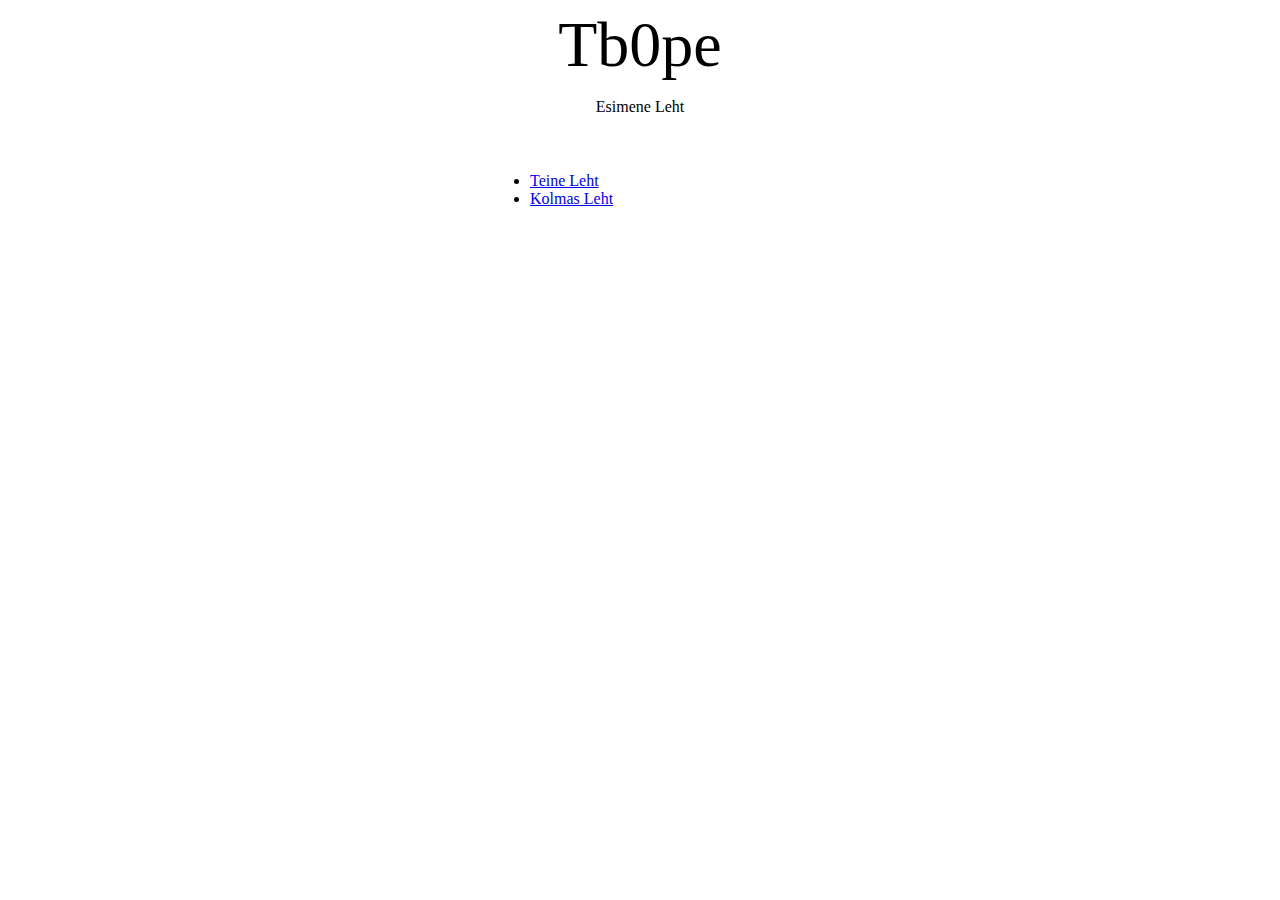
==== veebileht/index.html @ bbf73b79 "on loodud kaust veebilehele failidega" ====
<!DOCTYPE html>
<html lang="en">
<head>
    <meta charset="UTF-8">
    <meta name="viewport" content="width=device-width, initial-scale=1.0">
    <title>Tb0pe</title>
    <link href="index_style.css" rel="stylesheet" type="text/css" />
</head>
<body>
    <div class="meeskonna_konteiner">
        <p class="meeskond">Tb0pe</p>
        <p>Esimene Leht</p>
    </div>
    <div class="lingid">
        <ul class="link-nimekiri">
            <li><a href="index2.html">Teine Leht</a></li>
            <li><a href="index3.html">Kolmas Leht</a></li>
          </ul>
    </div>
    <script src="script.js"></script>
</body>
</html>
---- veebileht/index_style.css ----
html {
    height: 100%;
    width: 100%;
  }

.meeskonna_konteiner {
    text-align: center;
    margin-bottom: 20px;
}

.meeskond {
    font-size: 4rem;
    margin: 0;
}

.lingid {
    width: 300px;
    margin: 0 auto;
    padding: 20px;
}

.link-list {
    list-style: none;
    padding: 0;
    margin: 0;
}

.link-list li {
    margin-bottom: 10px;
  }
  
.link-list a {
    text-decoration: none;
    color: #007bff;
    font-size: 16px;
}
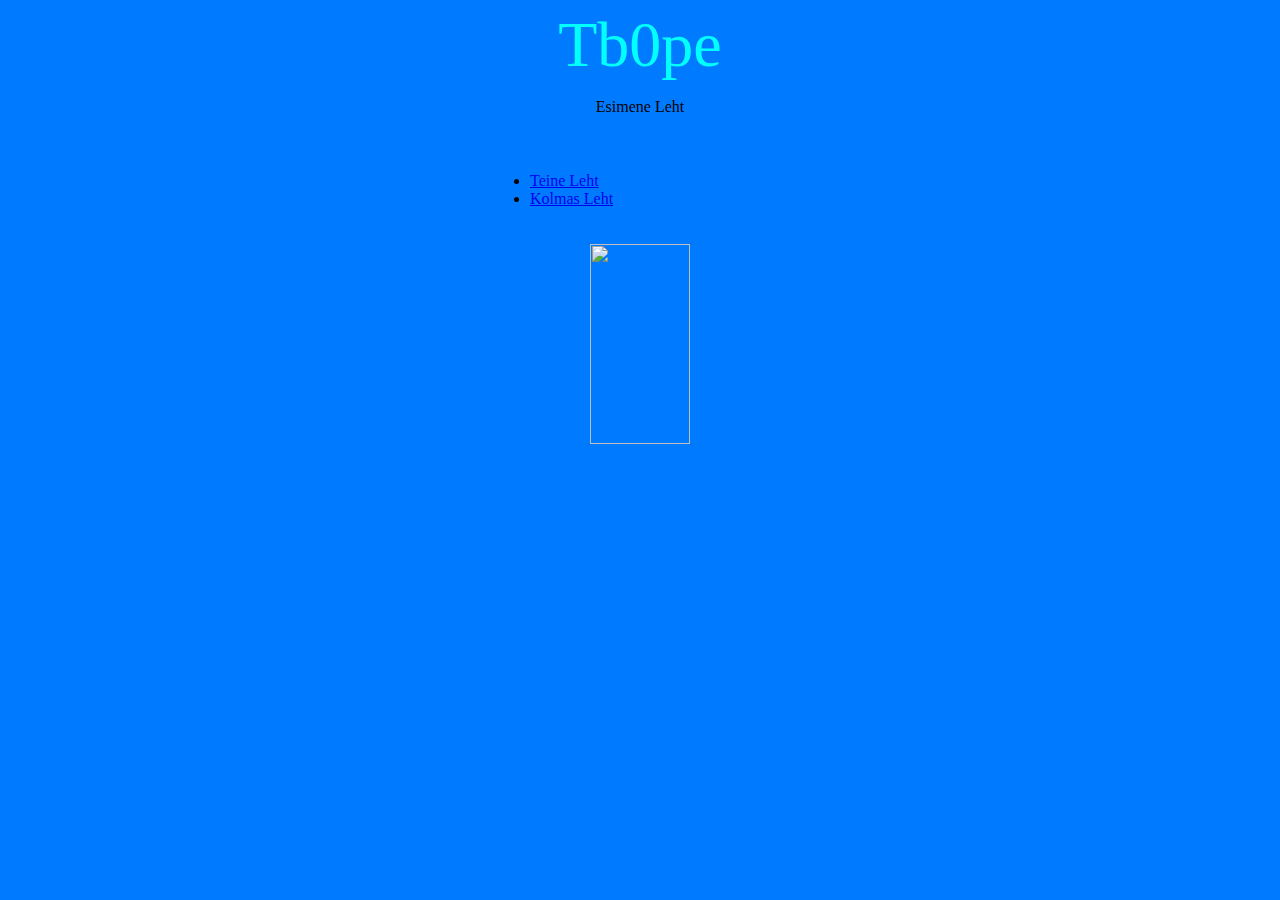
==== commit d1aca44c: "lisasin pildi" ====
--- a/veebileht/index.html
+++ b/veebileht/index.html
@@ -17,6 +17,9 @@
             <li><a href="index3.html">Kolmas Leht</a></li>
           </ul>
     </div>
+    <div class="pilt">
+        <img src="https://external-content.duckduckgo.com/iu/?u=https%3A%2F%2Fstatic.vecteezy.com%2Fsystem%2Fresources%2Fpreviews%2F023%2F206%2F137%2Foriginal%2Fcute-to-do-list-template-with-floral-element-funny-design-of-daily-planner-schedule-or-checklist-perfect-for-planning-memo-notes-and-self-organization-hand-drawn-illustration-vector.jpg&f=1&nofb=1&ipt=4ca2fd8ad72f1e75dbb93f54e77b13105fbc0d655d53ab6cdb426f36be4483e3&ipo=images" alt="">
+    </div>
     <script src="script.js"></script>
 </body>
 </html>--- a/veebileht/index_style.css
+++ b/veebileht/index_style.css
@@ -1,4 +1,5 @@
 html {
+    background-color: #007bff;
     height: 100%;
     width: 100%;
   }
@@ -9,6 +10,7 @@
 }
 
 .meeskond {
+    color: aqua;
     font-size: 4rem;
     margin: 0;
 }
@@ -33,4 +35,13 @@
     text-decoration: none;
     color: #007bff;
     font-size: 16px;
+}
+img{
+    height: 200px;
+    width: 100px;
+}
+.pilt{
+    max-width: fit-content;
+    margin-left: auto;
+    margin-right: auto;
 }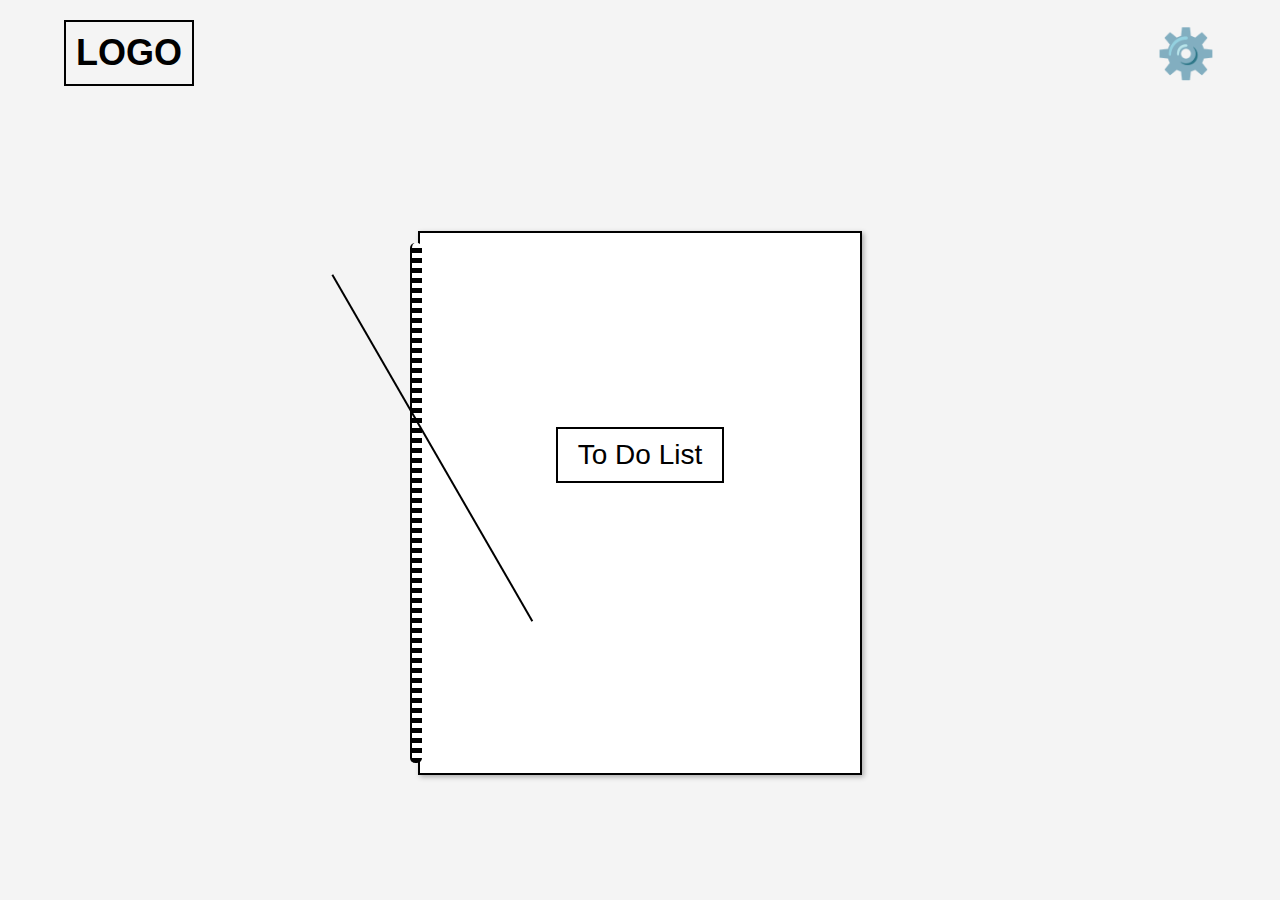
==== commit bd5c3400: "uuendatud index.html + index_style.css" ====
--- a/veebileht/index.html
+++ b/veebileht/index.html
@@ -3,23 +3,29 @@
 <head>
     <meta charset="UTF-8">
     <meta name="viewport" content="width=device-width, initial-scale=1.0">
-    <title>Tb0pe</title>
-    <link href="index_style.css" rel="stylesheet" type="text/css" />
+    <title>To do List</title>
+    <link rel="stylesheet" href="index_style.css">
 </head>
 <body>
-    <div class="meeskonna_konteiner">
-        <p class="meeskond">Tb0pe</p>
-        <p>Esimene Leht</p>
+    <div class="container">
+        <header>
+            <div class="logo">LOGO</div>
+            <div class="settings-icon">⚙️</div>
+        </header>
+        <main>
+            <div class="notebook">
+                <div class="spiral"></div>
+                <div class="diagonal-line"></div>
+                <p>Korrasta oma päeva,<br> saavutades rohkem</p>
+                <button class="to-do-button" onclick="goToToDo()">To Do List</button>
+            </div>
+        </main>
     </div>
-    <div class="lingid">
-        <ul class="link-nimekiri">
-            <li><a href="index2.html">Teine Leht</a></li>
-            <li><a href="index3.html">Kolmas Leht</a></li>
-          </ul>
-    </div>
-    <div class="pilt">
-        <img src="https://external-content.duckduckgo.com/iu/?u=https%3A%2F%2Fstatic.vecteezy.com%2Fsystem%2Fresources%2Fpreviews%2F023%2F206%2F137%2Foriginal%2Fcute-to-do-list-template-with-floral-element-funny-design-of-daily-planner-schedule-or-checklist-perfect-for-planning-memo-notes-and-self-organization-hand-drawn-illustration-vector.jpg&f=1&nofb=1&ipt=4ca2fd8ad72f1e75dbb93f54e77b13105fbc0d655d53ab6cdb426f36be4483e3&ipo=images" alt="">
-    </div>
-    <script src="script.js"></script>
+
+    <script>
+        function goToToDo() {
+            window.location.href = "index2.html"
+        }
+    </script>
 </body>
-</html>+</html>
--- a/veebileht/index_style.css
+++ b/veebileht/index_style.css
@@ -1,47 +1,146 @@
-html {
-    background-color: #007bff;
-    height: 100%;
-    width: 100%;
-  }
-
-.meeskonna_konteiner {
-    text-align: center;
-    margin-bottom: 20px;
+body {
+    margin: 0;
+    font-family: Arial, sans-serif;
+    background-color: #f4f4f4;
+    animation: fadeIn 1.5s ease;
 }
 
-.meeskond {
-    color: aqua;
-    font-size: 4rem;
-    margin: 0;
+@keyframes fadeIn {
+    from {
+        opacity: 0;
+    }
+    to {
+        opacity: 1;
+    }
 }
 
-.lingid {
-    width: 300px;
-    margin: 0 auto;
-    padding: 20px;
+
+.container {
+    width: 100%;
+    height: 100vh;
+    display: flex;
+    flex-direction: column;
+    justify-content: space-between;
+    align-items: center;
 }
 
-.link-list {
-    list-style: none;
-    padding: 0;
-    margin: 0;
+header {
+    display: flex;
+    justify-content: space-between;
+    width: 90%;
+    margin: 20px;
+    align-items: center;
 }
 
-.link-list li {
-    margin-bottom: 10px;
-  }
-  
-.link-list a {
-    text-decoration: none;
-    color: #007bff;
-    font-size: 16px;
+.logo {
+    font-size: 36px;
+    font-weight: bold;
+    border: 2px solid black;
+    padding: 10px;
+    text-align: center;
+    transition: transform 0.5s ease;
 }
-img{
-    height: 200px;
-    width: 100px;
+
+.logo:hover {
+    transform: scale(1.1) rotate(5deg);
 }
-.pilt{
-    max-width: fit-content;
-    margin-left: auto;
-    margin-right: auto;
-}+
+.settings-icon {
+    font-size: 48px;
+    cursor: pointer;
+    transition: transform 0.5s ease;
+}
+
+.settings-icon:hover {
+    transform: rotate(360deg);
+}
+
+
+main {
+    flex: 1;
+    display: flex;
+    justify-content: center;
+    align-items: center;
+}
+
+.notebook {
+    width: 400px;
+    height: 500px;
+    position: relative;
+    background-color: white;
+    border: 2px solid black;
+    padding: 20px;
+    box-shadow: 2px 2px 5px rgba(0, 0, 0, 0.3);
+}
+
+.spiral {
+    position: absolute;
+    left: -10px;
+    top: 10px;
+    width: 10px;
+    height: calc(100% - 20px);
+    border-left: 2px solid black;
+    border-radius: 5px;
+    background: repeating-linear-gradient(
+        to bottom,
+        white 0,
+        white 5px,
+        black 5px,
+        black 10px
+    );
+}
+
+.diagonal-line {
+    position: absolute;
+    left: 10px;
+    top: 10px;
+    width: 20px;
+    height: 400px;
+    border-left: 2px solid black;
+    transform: rotate(-30deg);
+}
+
+.notebook p {
+    margin-top: 50px;
+    margin-bottom: 50px;
+    font-size: 32px;
+    font-weight: bold;
+    text-align: center;
+    opacity: 0;
+    transform: translateY(20px);
+    animation: fadeInUp 1.5s ease forwards;
+}
+
+@keyframes fadeInUp {
+    to {
+        opacity: 1;
+        transform: translateY(0);
+    }
+}
+
+
+.to-do-button {
+    display: block;
+    margin: 20px auto;
+    padding: 10px 20px;
+    font-size: 28px;
+    border: 2px solid black;
+    background-color: white;
+    cursor: pointer;
+    transition: background-color 0.3s ease, transform 0.2s ease;
+}
+
+.to-do-button:hover {
+    background-color: #f0f0f0;
+    transform: scale(1.1);
+}
+
+.to-do-button:active {
+    transform: scale(1.05);
+    background-color: #e0e0e0;
+}
+
+
+
+
+
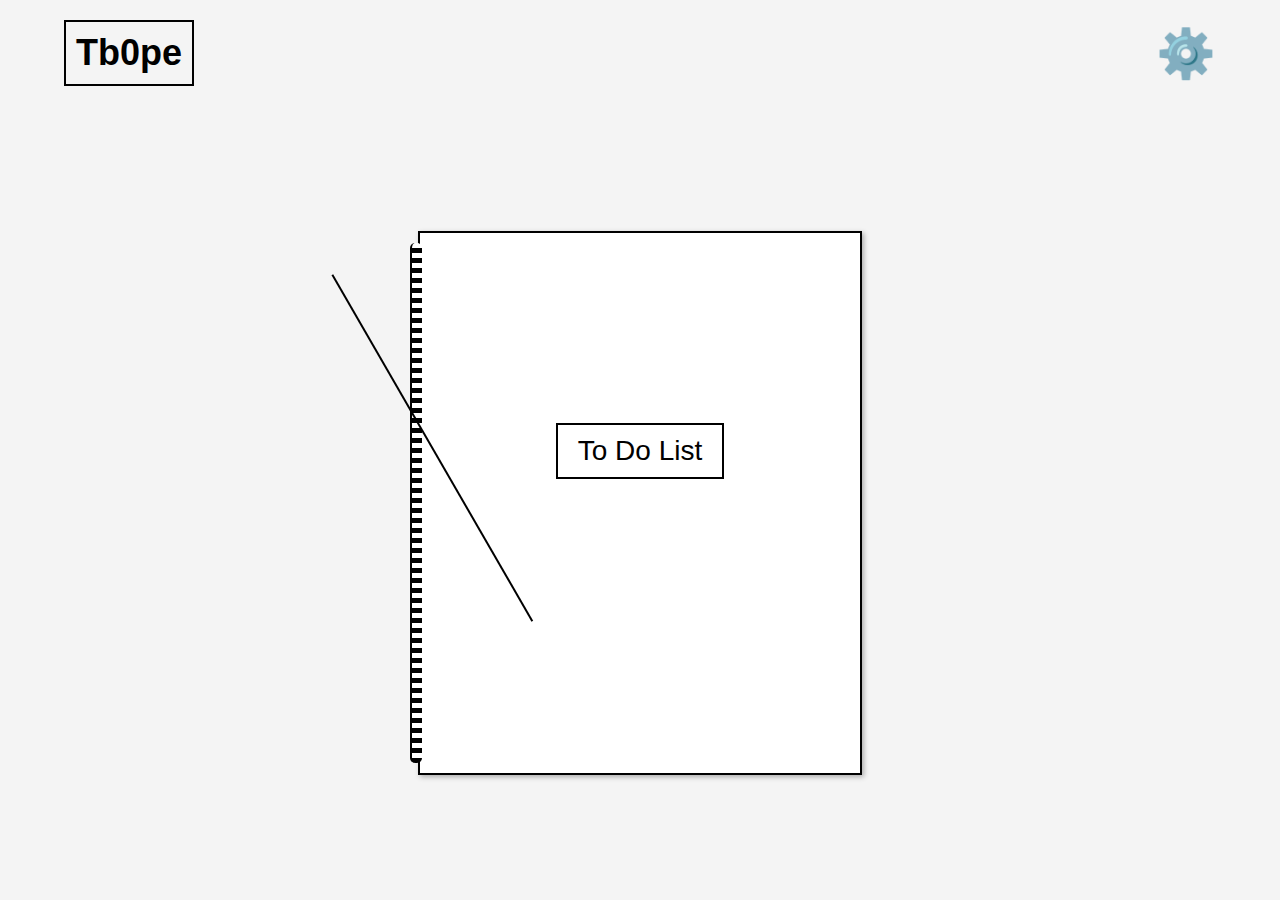
==== commit 51ede87c: "uuendatud index2.html koos cssi ja jsga" ====
--- a/veebileht/index.html
+++ b/veebileht/index.html
@@ -4,12 +4,16 @@
     <meta charset="UTF-8">
     <meta name="viewport" content="width=device-width, initial-scale=1.0">
     <title>To do List</title>
-    <link rel="stylesheet" href="index_style.css">
+    <link rel="preconnect" href="https://fonts.googleapis.com">
+    <link rel="preconnect" href="https://fonts.gstatic.com" crossorigin>
+    <link href="https://fonts.googleapis.com/css2?family=Comfortaa:wght@300..700&display=swap" rel="stylesheet">
+    <link rel="stylesheet" href="css/index_style.css">
+    <link rel="stylesheet" href="css/ühinestiil.css">
 </head>
 <body>
     <div class="container">
         <header>
-            <div class="logo">LOGO</div>
+            <a href="index.html" class="logo">Tb0pe</a>
             <div class="settings-icon">⚙️</div>
         </header>
         <main>
--- a/veebileht/css/index_style.css
+++ b/veebileht/css/index_style.css
@@ -0,0 +1,130 @@
+.container {
+    width: 100%;
+    height: 100vh;
+    display: flex;
+    flex-direction: column;
+    justify-content: space-between;
+    align-items: center;
+}
+
+header {
+    display: flex;
+    justify-content: space-between;
+    width: 90%;
+    margin: 20px;
+    align-items: center;
+}
+
+.logo {
+    font-family: Arial, sans-serif;
+    font-size: 36px;    
+    font-weight: bold;
+    border: 2px solid black;
+    padding: 10px;
+    text-align: center;
+    transition: transform 0.5s ease;
+}
+
+.logo:hover {
+    transform: scale(1.1) rotate(5deg);
+}
+
+.settings-icon {
+    font-size: 48px;
+    cursor: pointer;
+    transition: transform 0.5s ease;
+}
+
+.settings-icon:hover {
+    transform: rotate(360deg);
+}
+
+
+main {
+    flex: 1;
+    display: flex;
+    justify-content: center;
+    align-items: center;
+}
+
+.notebook {
+    width: 400px;
+    height: 500px;
+    position: relative;
+    background-color: white;
+    border: 2px solid black;
+    padding: 20px;
+    box-shadow: 2px 2px 5px rgba(0, 0, 0, 0.3);
+}
+
+.spiral {
+    position: absolute;
+    left: -10px;
+    top: 10px;
+    width: 10px;
+    height: calc(100% - 20px);
+    border-left: 2px solid black;
+    border-radius: 5px;
+    background: repeating-linear-gradient(
+        to bottom,
+        white 0,
+        white 5px,
+        black 5px,
+        black 10px
+    );
+}
+
+.diagonal-line {
+    position: absolute;
+    left: 10px;
+    top: 10px;
+    width: 20px;
+    height: 400px;
+    border-left: 2px solid black;
+    transform: rotate(-30deg);
+}
+
+.notebook p {
+    margin-top: 50px;
+    margin-bottom: 50px;
+    font-size: 32px;
+    font-weight: bold;
+    text-align: center;
+    opacity: 0;
+    transform: translateY(20px);
+    animation: fadeInUp 1.5s ease forwards;
+}
+
+@keyframes fadeInUp {
+    to {
+        opacity: 1;
+        transform: translateY(0);
+    }
+}
+
+
+.to-do-button {
+    display: block;
+    margin: 20px auto;
+    padding: 10px 20px;
+    font-size: 28px;
+    border: 2px solid black;
+    background-color: white;
+    cursor: pointer;
+    transition: background-color 0.3s ease, transform 0.2s ease;
+}
+
+.to-do-button:hover {
+    background-color: #d8d8d8;
+    transform: scale(1.1);
+}
+
+.to-do-button:active {
+    transform: scale(1.05);
+    background-color: #e0e0e0;
+}
+
+
+
+
+
--- a/veebileht/css/ühinestiil.css
+++ b/veebileht/css/ühinestiil.css
@@ -0,0 +1,27 @@
+body {
+    margin: 0;
+    font-family: "Comfortaa", sans-serif;
+    background-color: #f4f4f4;
+    animation: fadeIn 1.5s ease;
+}
+
+@keyframes fadeIn {
+    from {
+        opacity: 0;
+    }
+    to {
+        opacity: 1;
+    }
+}
+
+a {
+    text-decoration: none;
+    color: black;
+}
+
+a.logo:hover,
+a.logo:active,
+a.logo:focus {
+    color: black;
+    outline: none;
+}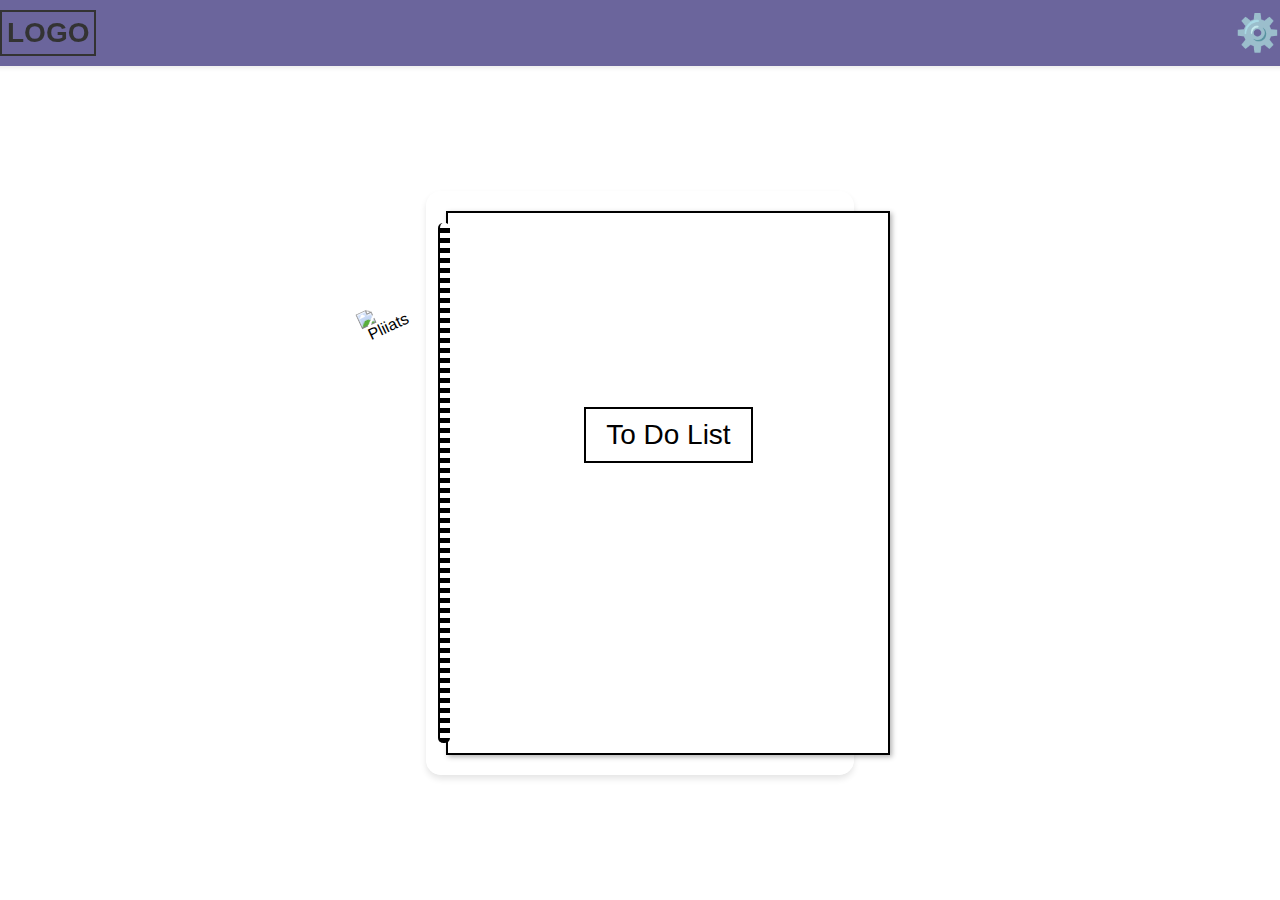
==== commit ba39ae98: "kirke muudatused maandumislehele" ====
--- a/veebileht/index.html
+++ b/veebileht/index.html
@@ -4,24 +4,22 @@
     <meta charset="UTF-8">
     <meta name="viewport" content="width=device-width, initial-scale=1.0">
     <title>To do List</title>
-    <link rel="preconnect" href="https://fonts.googleapis.com">
-    <link rel="preconnect" href="https://fonts.gstatic.com" crossorigin>
-    <link href="https://fonts.googleapis.com/css2?family=Comfortaa:wght@300..700&display=swap" rel="stylesheet">
-    <link rel="stylesheet" href="css/index_style.css">
-    <link rel="stylesheet" href="css/ühinestiil.css">
+    <link rel="stylesheet" href="index_style.css">
 </head>
 <body>
     <div class="container">
         <header>
-            <a href="index.html" class="logo">Tb0pe</a>
+            <div class="logo">LOGO</div>
             <div class="settings-icon">⚙️</div>
         </header>
         <main>
-            <div class="notebook">
-                <div class="spiral"></div>
-                <div class="diagonal-line"></div>
-                <p>Korrasta oma päeva,<br> saavutades rohkem</p>
-                <button class="to-do-button" onclick="goToToDo()">To Do List</button>
+            <div class="background-box">
+                <div class="notebook">
+                    <div class="spiral"></div>
+                    <img src="https://external-content.duckduckgo.com/iu/?u=http%3A%2F%2Fsweetclipart.com%2Fmultisite%2Fsweetclipart%2Ffiles%2Fpencil_simple_lineart.png&f=1&nofb=1&ipt=e30a6f96ec9097374c03bd3c3bc35080b67dc2e2591e05aa5f9cf8c74851e1f9&ipo=images" alt="Pliiats" class="diagonal-line" />
+                    <p>Korrasta oma päeva,<br> saavutades rohkem</p>
+                    <button class="to-do-button" onclick="goToToDo()">To Do List</button>
+                </div>
             </div>
         </main>
     </div>
--- a/veebileht/index_style.css
+++ b/veebileht/index_style.css
@@ -0,0 +1,165 @@
+body {
+    margin: 0;
+    font-family: Arial, sans-serif;
+    background-image: url(https://external-content.duckduckgo.com/iu/?u=https%3A%2F%2Fstatic.vecteezy.com%2Fsystem%2Fresources%2Fpreviews%2F006%2F852%2F804%2Foriginal%2Fabstract-blue-background-simple-design-for-your-website-free-vector.jpg&f=1&nofb=1&ipt=b3710a97e366633b135bb7836e1b0a0725922ea2e76a0a73d60500c07bd545ca&ipo=images);
+    background-size: cover;
+    background-position: center;
+    animation: fadeIn 1.5s ease;
+}
+
+@keyframes fadeIn {
+    from {
+        opacity: 0;
+    }
+    to {
+        opacity: 1;
+    }
+}
+
+
+.container {
+    width: 100%;
+    height: 100vh;
+    display: flex;
+    flex-direction: column;
+    justify-content: space-between;
+    align-items: center;
+}
+
+header {
+    display: flex;
+    justify-content: space-between;
+    width: 100%;
+    padding: 10px;
+    background-color: rgb(70, 63, 132);
+    box-shadow: 0 2px 5px rgba(0, 0, 0, 0.1);
+    align-items: center;
+    position: sticky;
+    top: 0;
+    z-index: 10;
+    opacity: 0.8;
+}
+
+.background-box {
+    position: relative;
+    margin: 50px auto;
+    padding: 20px;
+    width: 80%;
+    max-width: 600px;
+    background-color: rgba(255, 255, 255, 0.8);
+    border-radius: 15px;
+    box-shadow: 0 4px 6px rgba(0, 0, 0, 0.1);
+    text-align: center;
+}
+
+.logo {
+    font-size: 28px;
+    font-weight: bold;
+    border: 2px solid black;
+    padding: 5px;
+    text-align: center;
+    transition: transform 0.5s ease;
+}
+
+.logo:hover {
+    transform: scale(1.1) rotate(5deg);
+}
+
+.settings-icon {
+    font-size: 36px;
+    cursor: pointer;
+    transition: transform 0.5s ease;
+}
+
+.settings-icon:hover {
+    transform: rotate(360deg);
+}
+
+
+main {
+    flex: 1;
+    display: flex;
+    justify-content: center;
+    align-items: center;
+}
+
+.notebook {
+    width: 400px;
+    height: 500px;
+    position: relative;
+    background-color: white;
+    border: 2px solid black;
+    padding: 20px;
+    box-shadow: 2px 2px 5px rgba(0, 0, 0, 0.3);
+}
+
+.spiral {
+    position: absolute;
+    left: -10px;
+    top: 10px;
+    width: 10px;
+    height: calc(100% - 20px);
+    border-left: 2px solid black;
+    border-radius: 5px;
+    background: repeating-linear-gradient(
+        to bottom,
+        white 0,
+        white 5px,
+        black 5px,
+        black 10px
+    );
+}
+
+.diagonal-line {
+    position: absolute;
+    right: 390px;
+    top: 70px;
+    width: auto;
+    height: 450px;
+    transform: rotate(-25deg);
+}
+
+.notebook p {
+    margin-top: 50px;
+    margin-bottom: 50px;
+    font-size: 32px;
+    font-weight: bold;
+    text-align: center;
+    opacity: 0;
+    transform: translateY(20px);
+    animation: fadeInUp 1.5s ease forwards;
+}
+
+@keyframes fadeInUp {
+    to {
+        opacity: 1;
+        transform: translateY(0);
+    }
+}
+
+
+.to-do-button {
+    display: block;
+    margin: 20px auto;
+    padding: 10px 20px;
+    font-size: 28px;
+    border: 2px solid black;
+    background-color: white;
+    cursor: pointer;
+    transition: background-color 0.3s ease, transform 0.2s ease;
+}
+
+.to-do-button:hover {
+    background-color: #f0f0f0;
+    transform: scale(1.1);
+}
+
+.to-do-button:active {
+    transform: scale(1.05);
+    background-color: #e0e0e0;
+}
+
+
+
+
+
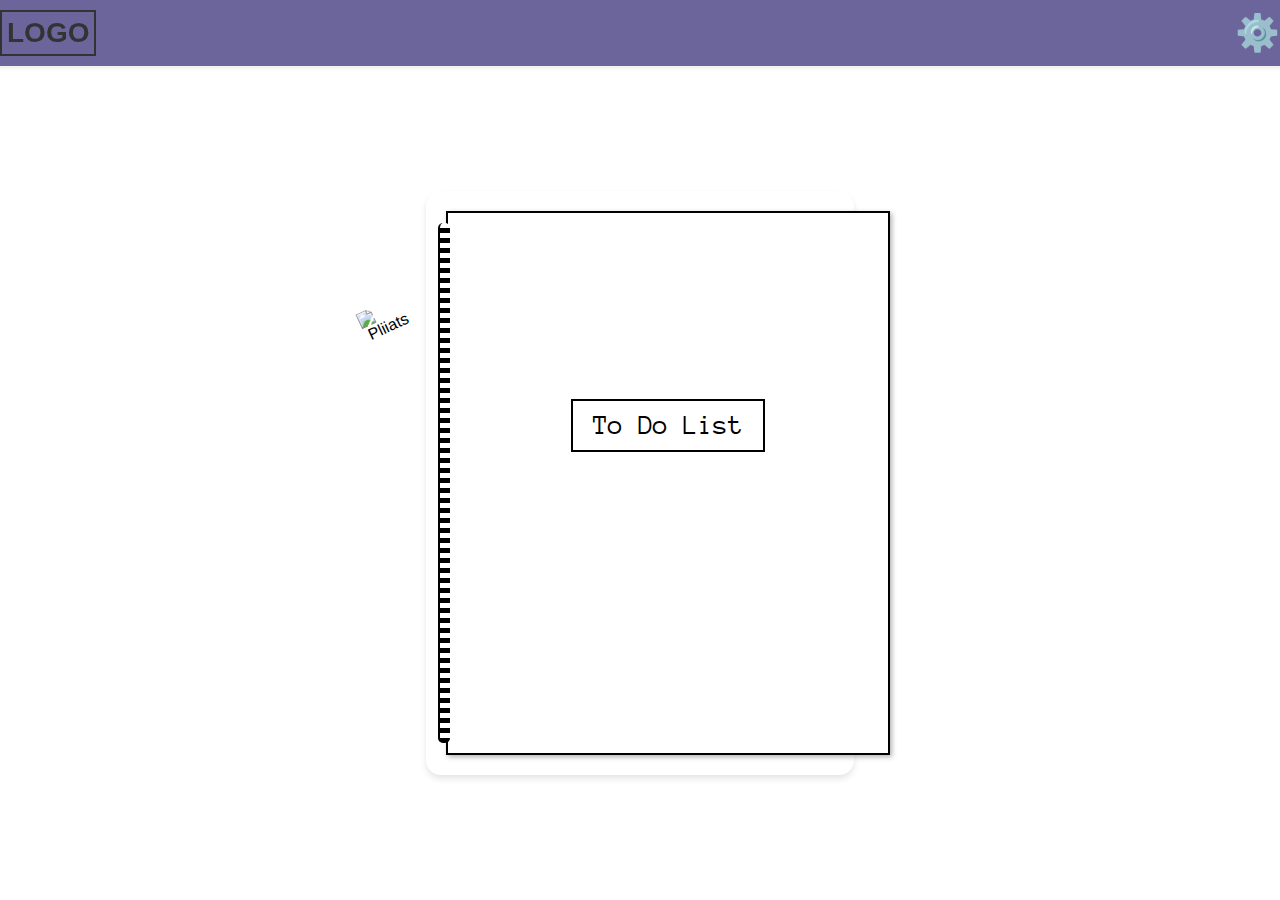
==== commit a4451dcc: "kirke muutis fondid" ====
--- a/veebileht/index.html
+++ b/veebileht/index.html
@@ -5,7 +5,10 @@
     <meta name="viewport" content="width=device-width, initial-scale=1.0">
     <title>To do List</title>
     <link rel="stylesheet" href="index_style.css">
-</head>
+    <link rel="preconnect" href="https://fonts.googleapis.com">
+    <link rel="preconnect" href="https://fonts.gstatic.com" crossorigin>
+    <link href="https://fonts.googleapis.com/css2?family=Anonymous+Pro:ital,wght@0,400;0,700;1,400;1,700&display=swap" rel="stylesheet">
+</head>   
 <body>
     <div class="container">
         <header>
@@ -19,6 +22,8 @@
                     <img src="https://external-content.duckduckgo.com/iu/?u=http%3A%2F%2Fsweetclipart.com%2Fmultisite%2Fsweetclipart%2Ffiles%2Fpencil_simple_lineart.png&f=1&nofb=1&ipt=e30a6f96ec9097374c03bd3c3bc35080b67dc2e2591e05aa5f9cf8c74851e1f9&ipo=images" alt="Pliiats" class="diagonal-line" />
                     <p>Korrasta oma päeva,<br> saavutades rohkem</p>
                     <button class="to-do-button" onclick="goToToDo()">To Do List</button>
+                    <link href="<link rel="preconnect" href="https://fonts.googleapis.com">
+                    <link rel="preconnect" href="https://fonts.gstatic.com" crossorigin>
                 </div>
             </div>
         </main>
--- a/veebileht/index_style.css
+++ b/veebileht/index_style.css
@@ -88,6 +88,9 @@
     height: 500px;
     position: relative;
     background-color: white;
+    background-image: url(https://external-content.duckduckgo.com/iu/?u=https%3A%2F%2Fwallpaperaccess.com%2Ffull%2F1971371.jpg&f=1&nofb=1&ipt=ed5163d1d66adf62a72c1bf25468ebbdf01d50251509bc178da70d36932fb4fc&ipo=images);
+    background-size: cover;
+    background-repeat: no-repeat;
     border: 2px solid black;
     padding: 20px;
     box-shadow: 2px 2px 5px rgba(0, 0, 0, 0.3);
@@ -128,6 +131,7 @@
     opacity: 0;
     transform: translateY(20px);
     animation: fadeInUp 1.5s ease forwards;
+    font-family: 'Anonymous Pro', monospace;
 }
 
 @keyframes fadeInUp {
@@ -146,11 +150,12 @@
     border: 2px solid black;
     background-color: white;
     cursor: pointer;
+    font-family: 'Anonymous Pro', monospace;
     transition: background-color 0.3s ease, transform 0.2s ease;
 }
 
 .to-do-button:hover {
-    background-color: #f0f0f0;
+    background-color: #7c7fcb;
     transform: scale(1.1);
 }
 
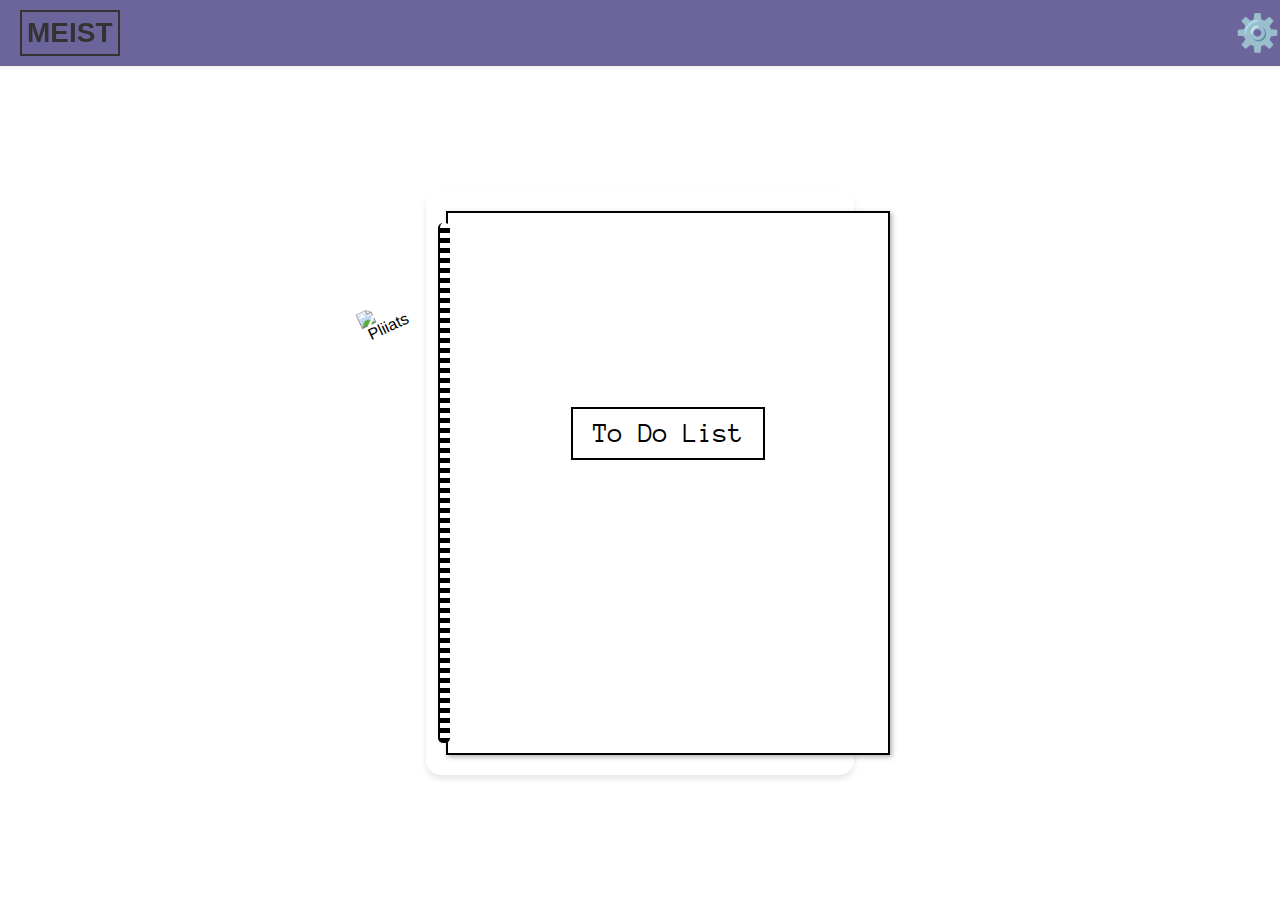
==== commit a6d8420c: "lisasin maandumislehele animatsioonid ja index3 google maps asukoha akna" ====
--- a/veebileht/index.html
+++ b/veebileht/index.html
@@ -12,7 +12,7 @@
 <body>
     <div class="container">
         <header>
-            <div class="logo">LOGO</div>
+            <a href="index3.html" class="logo">MEIST</a>
             <div class="settings-icon">⚙️</div>
         </header>
         <main>
--- a/veebileht/index_style.css
+++ b/veebileht/index_style.css
@@ -4,6 +4,9 @@
     background-image: url(https://external-content.duckduckgo.com/iu/?u=https%3A%2F%2Fstatic.vecteezy.com%2Fsystem%2Fresources%2Fpreviews%2F006%2F852%2F804%2Foriginal%2Fabstract-blue-background-simple-design-for-your-website-free-vector.jpg&f=1&nofb=1&ipt=b3710a97e366633b135bb7836e1b0a0725922ea2e76a0a73d60500c07bd545ca&ipo=images);
     background-size: cover;
     background-position: center;
+    background-repeat: no-repeat;
+    overflow: hidden;
+    height: 100vh;
     animation: fadeIn 1.5s ease;
 }
 
@@ -19,11 +22,12 @@
 
 .container {
     width: 100%;
-    height: 100vh;
+    height: 100%;
     display: flex;
     flex-direction: column;
     justify-content: space-between;
     align-items: center;
+    overflow: hidden;
 }
 
 header {
@@ -54,15 +58,20 @@
 
 .logo {
     font-size: 28px;
+    margin-left: 20px;
     font-weight: bold;
     border: 2px solid black;
     padding: 5px;
+    text-decoration: none;
+    color: inherit;
     text-align: center;
-    transition: transform 0.5s ease;
+    transition: transform 0.5s ease, background-color 0.5s ease;
 }
 
 .logo:hover {
     transform: scale(1.1) rotate(5deg);
+    background-color: #7c7fcb;
+    color: white;
 }
 
 .settings-icon {
@@ -125,7 +134,7 @@
 .notebook p {
     margin-top: 50px;
     margin-bottom: 50px;
-    font-size: 32px;
+    font-size: 36px;
     font-weight: bold;
     text-align: center;
     opacity: 0;
@@ -134,6 +143,7 @@
     font-family: 'Anonymous Pro', monospace;
 }
 
+
 @keyframes fadeInUp {
     to {
         opacity: 1;
@@ -141,6 +151,38 @@
     }
 }
 
+@keyframes float {
+    0% {
+        transform: translateY(0);
+    }
+    50% {
+        transform: translateY(-8px); /* Liigub veidi üles */
+    }
+    100% {
+        transform: translateY(0); /* Tagasi algpositsioonile */
+    }
+}
+
+@keyframes rotate {
+    0% {
+        transform: rotate(-25deg);
+    }
+    50% {
+        transform: rotate(-27deg); /* Kerge pööramine */
+    }
+    100% {
+        transform: rotate(-25deg);
+    }
+}
+
+/* Lisa hõljumise ja pöörlemise stiilid */
+.notebook {
+    animation: float 3s infinite ease-in-out;
+}
+
+.diagonal-line {
+    animation: rotate 3s infinite ease-in-out;
+}
 
 .to-do-button {
     display: block;
@@ -156,15 +198,16 @@
 
 .to-do-button:hover {
     background-color: #7c7fcb;
+    color: white;
     transform: scale(1.1);
 }
 
 .to-do-button:active {
-    transform: scale(1.05);
-    background-color: #e0e0e0;
-}
-
-
-
-
-
+    transform: scale(1.1);
+    background-color: #5a5db0;
+}
+
+
+
+
+
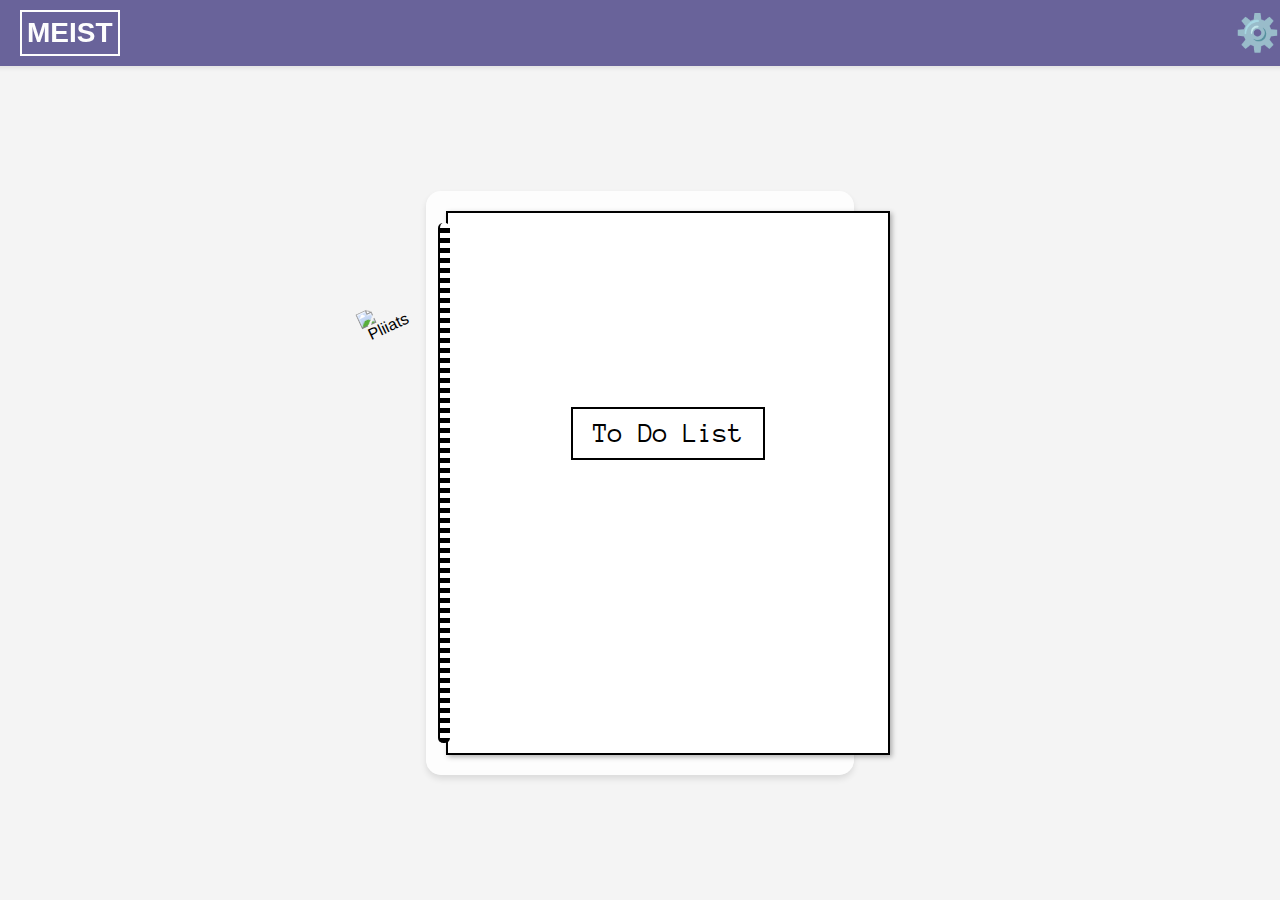
==== commit b5a0278b: "kõik ajsad kokku pandud" ====
--- a/veebileht/index.html
+++ b/veebileht/index.html
@@ -4,7 +4,8 @@
     <meta charset="UTF-8">
     <meta name="viewport" content="width=device-width, initial-scale=1.0">
     <title>To do List</title>
-    <link rel="stylesheet" href="index_style.css">
+    <link rel="stylesheet" href="css/index_style.css">
+    <link rel="stylesheet" href="css/ühinestiil.css">
     <link rel="preconnect" href="https://fonts.googleapis.com">
     <link rel="preconnect" href="https://fonts.gstatic.com" crossorigin>
     <link href="https://fonts.googleapis.com/css2?family=Anonymous+Pro:ital,wght@0,400;0,700;1,400;1,700&display=swap" rel="stylesheet">
@@ -22,7 +23,7 @@
                     <img src="https://external-content.duckduckgo.com/iu/?u=http%3A%2F%2Fsweetclipart.com%2Fmultisite%2Fsweetclipart%2Ffiles%2Fpencil_simple_lineart.png&f=1&nofb=1&ipt=e30a6f96ec9097374c03bd3c3bc35080b67dc2e2591e05aa5f9cf8c74851e1f9&ipo=images" alt="Pliiats" class="diagonal-line" />
                     <p>Korrasta oma päeva,<br> saavutades rohkem</p>
                     <button class="to-do-button" onclick="goToToDo()">To Do List</button>
-                    <link href="<link rel="preconnect" href="https://fonts.googleapis.com">
+                    <link rel="preconnect" href="https://fonts.googleapis.com">
                     <link rel="preconnect" href="https://fonts.gstatic.com" crossorigin>
                 </div>
             </div>
@@ -35,4 +36,4 @@
         }
     </script>
 </body>
-</html>
+</html>--- a/veebileht/css/index_style.css
+++ b/veebileht/css/index_style.css
@@ -0,0 +1,196 @@
+body {
+    margin: 0;
+    font-family: Arial, sans-serif;
+    background-image: url(https://external-content.duckduckgo.com/iu/?u=https%3A%2F%2Fstatic.vecteezy.com%2Fsystem%2Fresources%2Fpreviews%2F006%2F852%2F804%2Foriginal%2Fabstract-blue-background-simple-design-for-your-website-free-vector.jpg&f=1&nofb=1&ipt=b3710a97e366633b135bb7836e1b0a0725922ea2e76a0a73d60500c07bd545ca&ipo=images);
+    background-size: cover;
+    background-position: center;
+    background-repeat: no-repeat;
+    overflow: hidden;
+    height: 100vh;
+}
+
+.container {
+    width: 100%;
+    height: 100%;
+    display: flex;
+    flex-direction: column;
+    justify-content: space-between;
+    align-items: center;
+    overflow: hidden;
+}
+
+header {
+    display: flex;
+    justify-content: space-between;
+    width: 100%;
+    padding: 10px;
+    background-color: rgb(70, 63, 132);
+    box-shadow: 0 2px 5px rgba(0, 0, 0, 0.1);
+    align-items: center;
+    position: sticky;
+    top: 0;
+    z-index: 10;
+    opacity: 0.8;
+}
+
+.background-box {
+    position: relative;
+    margin: 50px auto;
+    padding: 20px;
+    width: 80%;
+    max-width: 600px;
+    background-color: rgba(255, 255, 255, 0.8);
+    border-radius: 15px;
+    box-shadow: 0 4px 6px rgba(0, 0, 0, 0.1);
+    text-align: center;
+}
+
+.logo {
+    font-size: 28px;
+    margin-left: 20px;
+    font-weight: bold;
+    border: 2px solid white;
+    padding: 5px;
+    text-decoration: none;
+    text-align: center;
+    transition: transform 0.5s ease, background-color 0.5s ease;
+}
+
+.logo:hover {
+    transform: scale(1.1) rotate(5deg);
+    background-color: #7c7fcb;
+    border: 2px solid black;
+}
+
+.settings-icon {
+    font-size: 36px;
+    cursor: pointer;
+    transition: transform 0.5s ease;
+}
+
+.settings-icon:hover {
+    transform: rotate(360deg);
+}
+
+
+main {
+    flex: 1;
+    display: flex;
+    justify-content: center;
+    align-items: center;
+}
+
+.notebook {
+    width: 400px;
+    height: 500px;
+    position: relative;
+    background-color: white;
+    background-image: url(https://external-content.duckduckgo.com/iu/?u=https%3A%2F%2Fwallpaperaccess.com%2Ffull%2F1971371.jpg&f=1&nofb=1&ipt=ed5163d1d66adf62a72c1bf25468ebbdf01d50251509bc178da70d36932fb4fc&ipo=images);
+    background-size: cover;
+    background-repeat: no-repeat;
+    border: 2px solid black;
+    padding: 20px;
+    box-shadow: 2px 2px 5px rgba(0, 0, 0, 0.3);
+}
+
+.spiral {
+    position: absolute;
+    left: -10px;
+    top: 10px;
+    width: 10px;
+    height: calc(100% - 20px);
+    border-left: 2px solid black;
+    border-radius: 5px;
+    background: repeating-linear-gradient(
+        to bottom,
+        white 0,
+        white 5px,
+        black 5px,
+        black 10px
+    );
+}
+
+.diagonal-line {
+    position: absolute;
+    right: 390px;
+    top: 70px;
+    width: auto;
+    height: 450px;
+    transform: rotate(-25deg);
+}
+
+.notebook p {
+    margin-top: 50px;
+    margin-bottom: 50px;
+    font-size: 36px;
+    font-weight: bold;
+    text-align: center;
+    opacity: 0;
+    transform: translateY(20px);
+    animation: fadeInUp 1.5s ease forwards;
+    font-family: 'Anonymous Pro', monospace;
+}
+
+
+@keyframes fadeInUp {
+    to {
+        opacity: 1;
+        transform: translateY(0);
+    }
+}
+
+@keyframes float {
+    0% {
+        transform: translateY(0);
+    }
+    50% {
+        transform: translateY(-8px); /* Liigub veidi üles */
+    }
+    100% {
+        transform: translateY(0); /* Tagasi algpositsioonile */
+    }
+}
+
+@keyframes rotate {
+    0% {
+        transform: rotate(-25deg);
+    }
+    50% {
+        transform: rotate(-27deg); /* Kerge pööramine */
+    }
+    100% {
+        transform: rotate(-25deg);
+    }
+}
+
+/* Lisa hõljumise ja pöörlemise stiilid */
+.notebook {
+    animation: float 3s infinite ease-in-out;
+}
+
+.diagonal-line {
+    animation: rotate 3s infinite ease-in-out;
+}
+
+.to-do-button {
+    display: block;
+    margin: 20px auto;
+    padding: 10px 20px;
+    font-size: 28px;
+    border: 2px solid black;
+    background-color: white;
+    cursor: pointer;
+    font-family: 'Anonymous Pro', monospace;
+    transition: background-color 0.3s ease, transform 0.2s ease;
+}
+
+.to-do-button:hover {
+    background-color: #7c7fcb;
+    color: white;
+    transform: scale(1.1);
+}
+
+.to-do-button:active {
+    transform: scale(1.1);
+    background-color: #5a5db0;
+}--- a/veebileht/css/ühinestiil.css
+++ b/veebileht/css/ühinestiil.css
@@ -0,0 +1,27 @@
+body {
+    margin: 0;
+    font-family: "Comfortaa", sans-serif;
+    background-color: #f4f4f4;
+    animation: fadeIn 1.5s ease;
+}
+
+@keyframes fadeIn {
+    from {
+        opacity: 0;
+    }
+    to {
+        opacity: 1;
+    }
+}
+
+a {
+    text-decoration: none;
+    color: white;
+}
+
+a.logo:hover,
+a.logo:active,
+a.logo:focus {
+    color: black;
+    outline: none;
+}